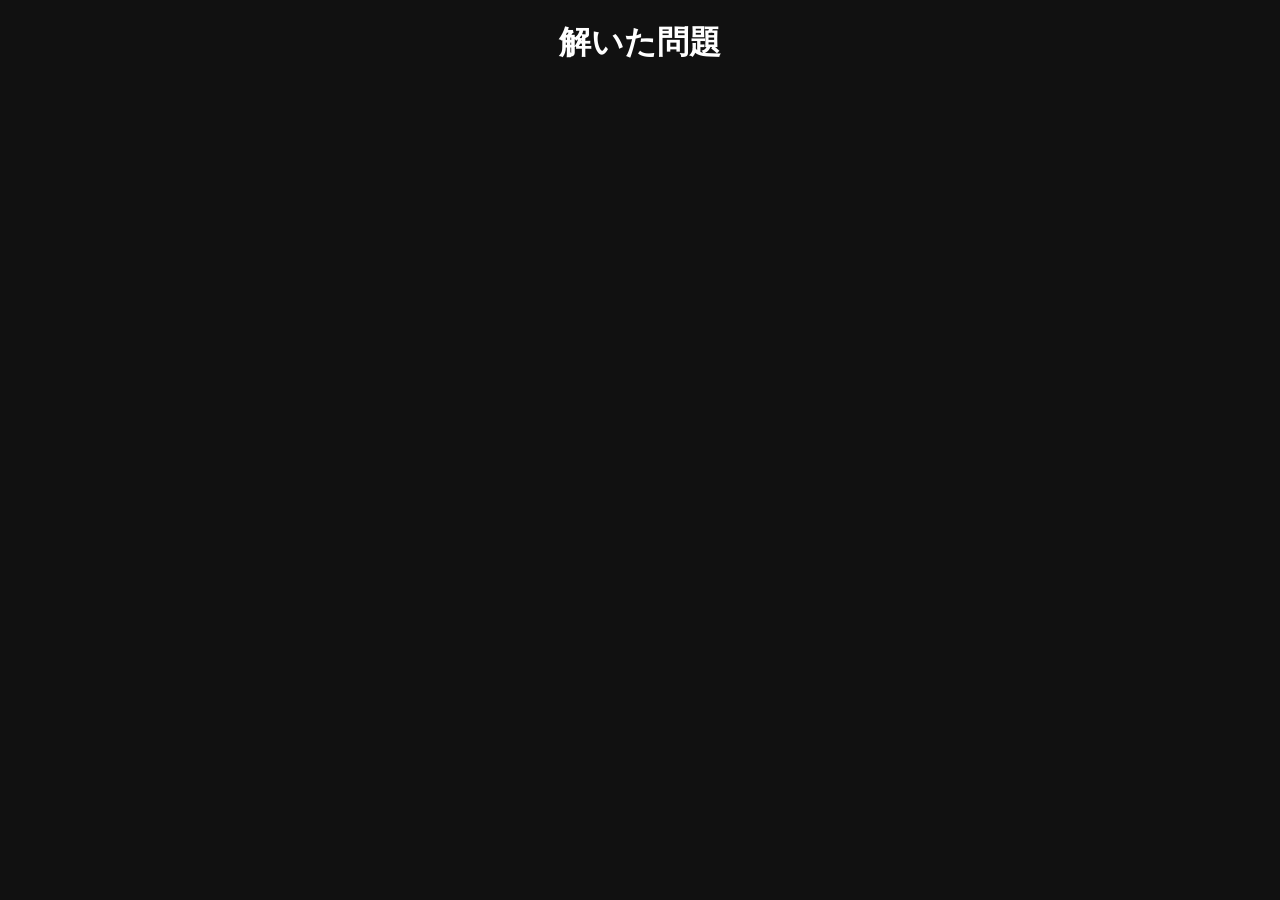
==== history.html @ b7443fec "Add files via upload" ====
<!DOCTYPE html>
<html lang="ja">
<head>
<meta charset="UTF-8">
<meta name="viewport" content="width=device-width, initial-scale=1.0">

<title>解いた問題</title>

<script src="js/questions.js"></script>

</head>

<body style="
background:#111;
color:white;
font-family:sans-serif;
text-align:center;
">

<h1>解いた問題</h1>

<div id="history"></div>

<script>

const currentPuzzle =
    Number(
        localStorage.getItem(
            "currentPuzzle"
        ) || 1
    );

const historyDiv =
    document.getElementById(
        "history"
    );

questions.forEach(question => {

    if(question.id < currentPuzzle){

        historyDiv.innerHTML += `

        <hr>

        <h2>${question.title}</h2>

        <img
        src="${question.image}"
        width="500"
        style="max-width:90%;"
        >

        <p>
        答え：
        ${question.answers[0]}
        </p>

        `;

    }

});

</script>

</body>
</html>
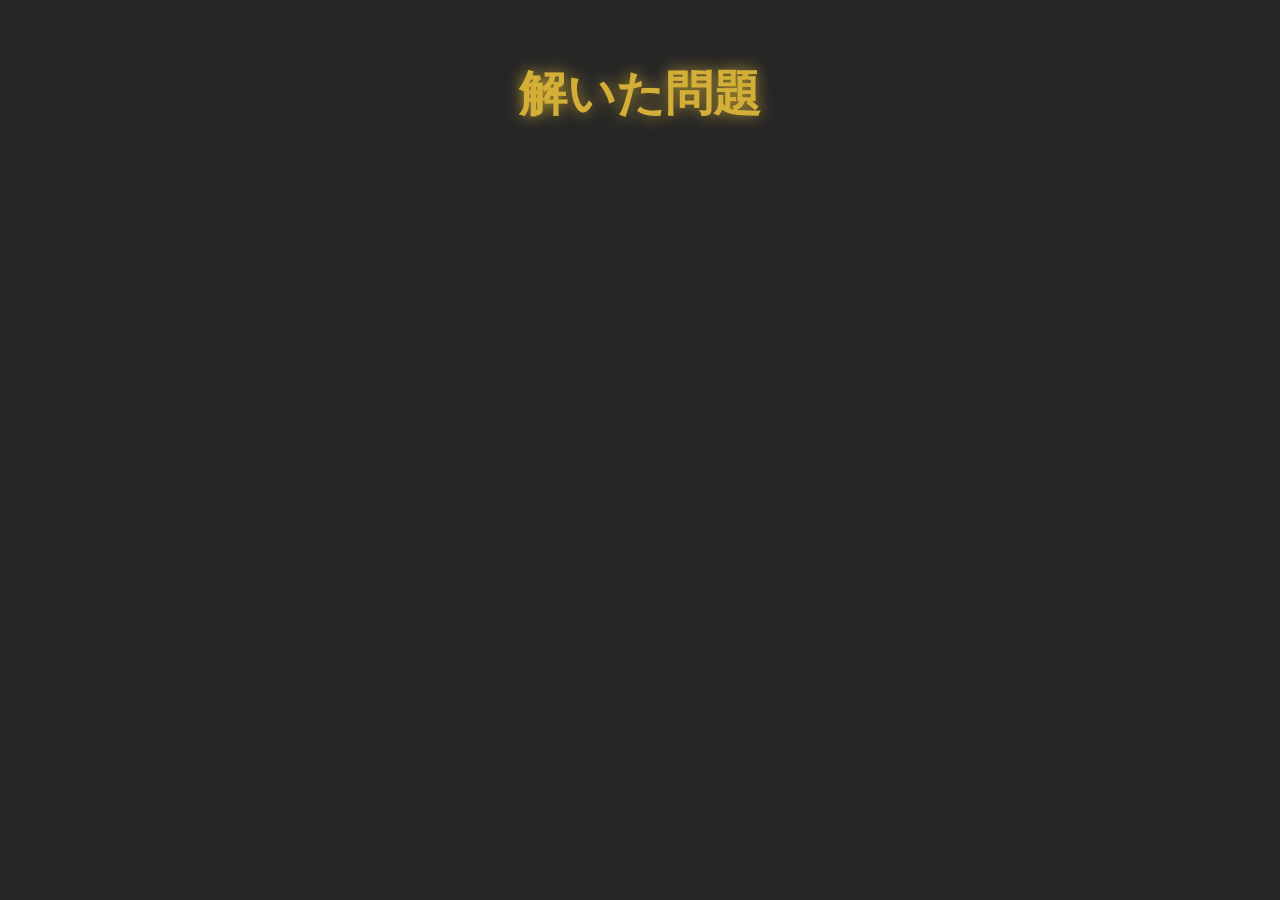
==== commit 08b3373a: "Add files via upload" ====
--- a/history.html
+++ b/history.html
@@ -2,20 +2,17 @@
 <html lang="ja">
 <head>
 <meta charset="UTF-8">
-<meta name="viewport" content="width=device-width, initial-scale=1.0">
+<meta name="viewport"
+content="width=device-width, initial-scale=1.0">
 
 <title>解いた問題</title>
 
-<script src="js/questions.js"></script>
+<link rel="stylesheet"
+href="css/style.css">
 
 </head>
 
-<body style="
-background:#111;
-color:white;
-font-family:sans-serif;
-text-align:center;
-">
+<body>
 
 <h1>解いた問題</h1>
 
@@ -23,42 +20,57 @@
 
 <script>
 
+const SHEET_URL =
+"https://script.google.com/macros/s/AKfycbypGDBNbjmi-hHmGaoxRuYjgR3rI_ZvpJxEfLR_aSov3z2wELMzkeeuZtGWINjDFgD4/exec";
+
 const currentPuzzle =
-    Number(
-        localStorage.getItem(
-            "currentPuzzle"
-        ) || 1
-    );
+Number(
+    localStorage.getItem(
+        "currentPuzzle"
+    ) || 1
+);
 
-const historyDiv =
+console.log(
+    "currentPuzzle =",
+    currentPuzzle
+);
+fetch(SHEET_URL)
+.then(response => response.json())
+.then(questions => {
+
+    const historyDiv =
     document.getElementById(
         "history"
     );
 
-questions.forEach(question => {
+    questions.forEach(question => {
 
-    if(question.id < currentPuzzle){
+        if(
+            question.id
+            < currentPuzzle
+        ){
 
-        historyDiv.innerHTML += `
+            historyDiv.innerHTML += `
 
-        <hr>
+            <hr>
 
-        <h2>${question.title}</h2>
+            <h2>${question.title}</h2>
 
-        <img
-        src="${question.image}"
-        width="500"
-        style="max-width:90%;"
-        >
+            <img
+            src="${question.image}"
+            width="500"
+            style="max-width:90%;">
 
-        <p>
-        答え：
-        ${question.answers[0]}
-        </p>
+            <p>
+            答え：
+            ${question.answers[0]}
+            </p>
 
-        `;
+            `;
 
-    }
+        }
+
+    });
 
 });
 
--- a/css/style.css
+++ b/css/style.css
@@ -0,0 +1,63 @@
+body{
+    background:
+        linear-gradient(
+            rgba(0,0,0,0.85),
+            rgba(0,0,0,0.85)
+        ),
+        url("https://images.unsplash.com/photo-1506744038136-46273834b3fb?q=80&w=1200");
+    background-size: cover;
+    background-attachment: fixed;
+    color: #f5f5f5;
+    font-family: "Yu Gothic", sans-serif;
+    text-align: center;
+    margin: 0;
+    padding: 30px;
+}
+
+h1{
+    color: #d4af37;
+    font-size: 3rem;
+    text-shadow: 0 0 15px rgba(212,175,55,0.8);
+}
+
+img{
+    max-width: 90%;
+    border: 3px solid #d4af37;
+    border-radius: 10px;
+    box-shadow: 0 0 20px rgba(212,175,55,0.4);
+}
+
+input{
+    width: 300px;
+    max-width: 90%;
+    padding: 12px;
+    font-size: 1rem;
+    border-radius: 6px;
+    border: none;
+}
+
+button{
+    background: #222;
+    color: white;
+    border: 1px solid #d4af37;
+    padding: 12px 20px;
+    margin: 8px;
+    border-radius: 6px;
+    cursor: pointer;
+    font-size: 1rem;
+}
+
+button:hover{
+    background: #333;
+}
+
+#hint,
+#result{
+    margin-top: 15px;
+    font-size: 1.1rem;
+}
+
+hr{
+    border: 1px solid #444;
+    margin: 30px 0;
+}
